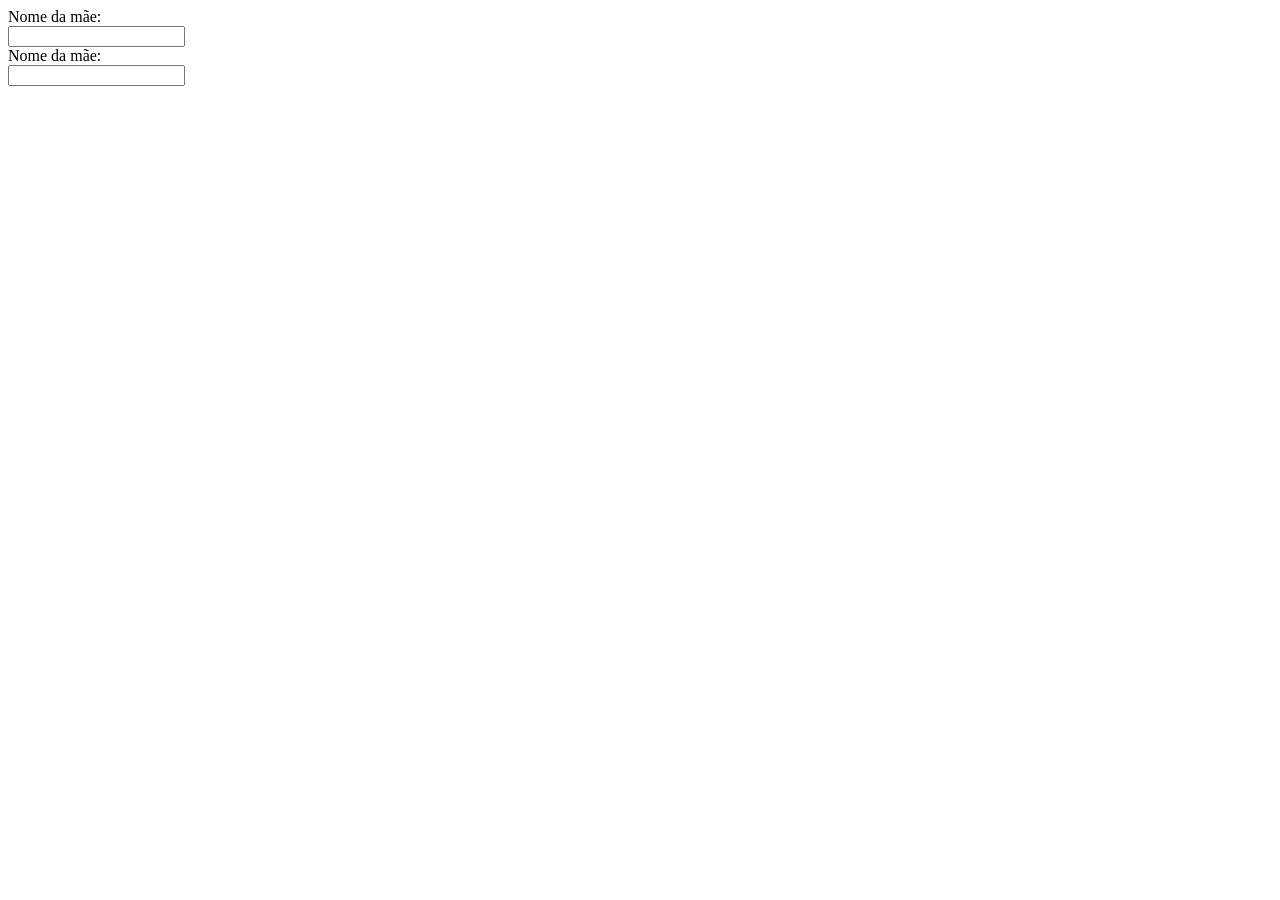
==== index.html @ 0ccae9d5 "m" ====
<!DOCTYPE html>
<html lang="pt-br">
<head>
    <meta charset="UTF-8">
    <meta name="viewport" content="width=device-width, initial-scale=1.0">
    <title>login</title>
</head>
<body>
    <div class="login">
        <form>
            <label for="lname">Nome da mãe:</label>
            <br>
            <input type="text" id="fname" name="lname">
        </form>
        <form>
            <label for="lname">Nome da mãe:</label>
            <br>
            <input type="text" id="fname" name="lname">
        </form>                                                                                                                                             </s>
    </div>
</body>
</html>
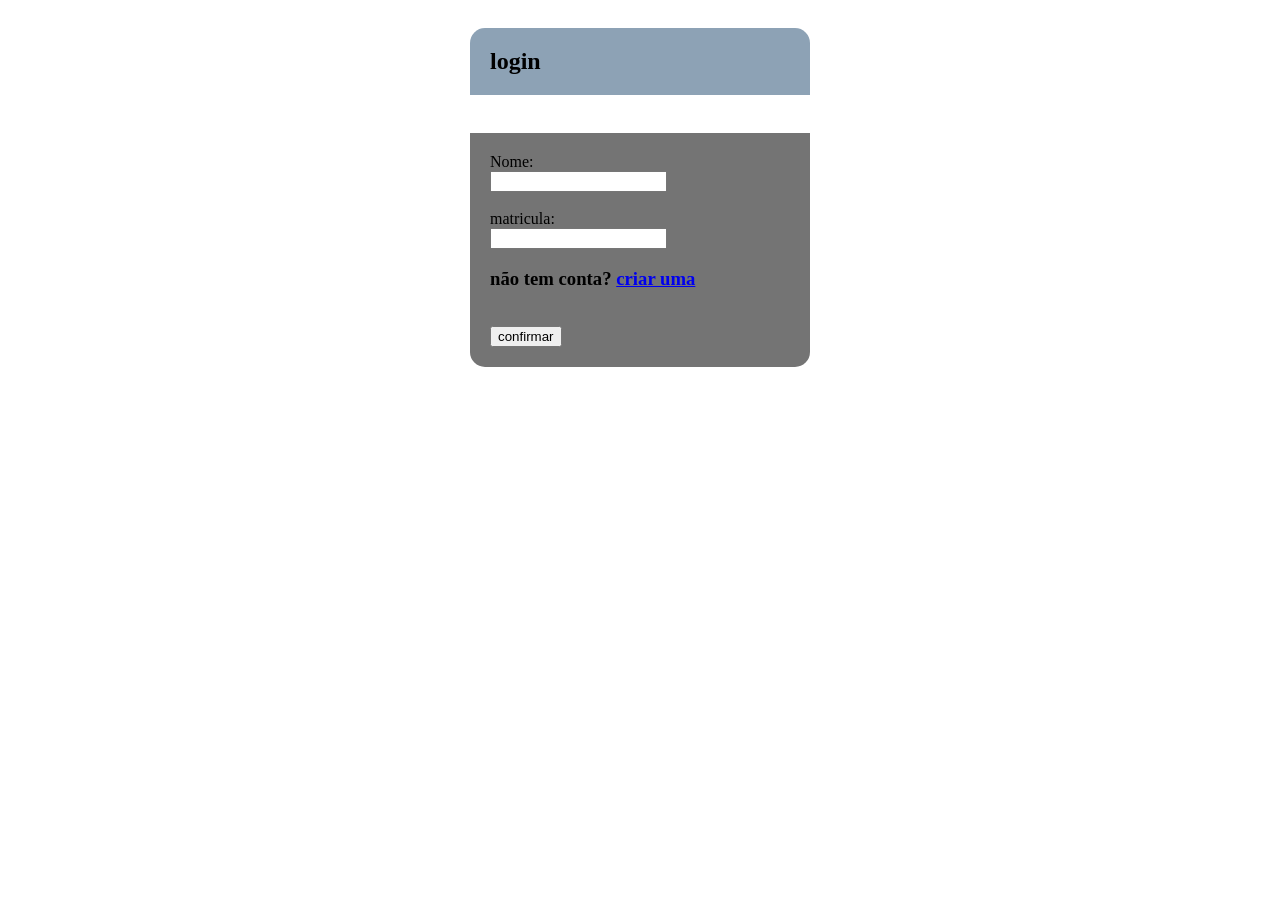
==== commit 28b5f4e6: "nenes" ====
--- a/index.html
+++ b/index.html
@@ -3,20 +3,35 @@
 <head>
     <meta charset="UTF-8">
     <meta name="viewport" content="width=device-width, initial-scale=1.0">
-    <title>login</title>
+    <title>formulario de matricula</title>
+    <link rel="stylesheet" href="/css/login.css">
 </head>
 <body>
-    <div class="login">
-        <form>
-            <label for="lname">Nome da mãe:</label>
+    <div class="geral">
+        <h2 class="titulo">login</h2>
+        <br>
+        <div class="log">
+            <div class="matricula">
+                <form>
+                    <label for="fname">Nome:</label>
+                    <br>
+                    <input type="text" id="fname" name="fname">
+                </form>        
+            </div>
             <br>
-            <input type="text" id="fname" name="lname">
-        </form>
-        <form>
-            <label for="lname">Nome da mãe:</label>
+            <div class="matricula">
+                <form>
+                    <label for="lname">matricula:</label>
+                    <br>
+                    <input type="text" id="lname" name="lname">
+                </form>
+            </div>
+            <div class="semconta">
+                <h3>não tem conta? <a href="#">criar uma</a></h3>
+            </div>
             <br>
-            <input type="text" id="fname" name="lname">
-        </form>                                                                                                                                             </s>
+            <button class="botao">confirmar</button>
+        </div>
     </div>
 </body>
 </html>
--- a/css/login.css
+++ b/css/login.css
@@ -0,0 +1,19 @@
+.geral{
+    display: flex;
+    flex-direction: column;
+    justify-content: center;
+    align-items: center;    
+}
+.titulo{
+    background-color: rgb(141, 162, 181);           
+    width: 300px;
+    border-radius: 15px 15px 0 0; 
+    padding: 20px;  
+}
+.log{
+    margin-top: 0;
+    background-color: rgb(116, 116, 116);           
+    width: 300px;
+    border-radius: 0 0 15px 15px; 
+    padding: 20px; 
+}
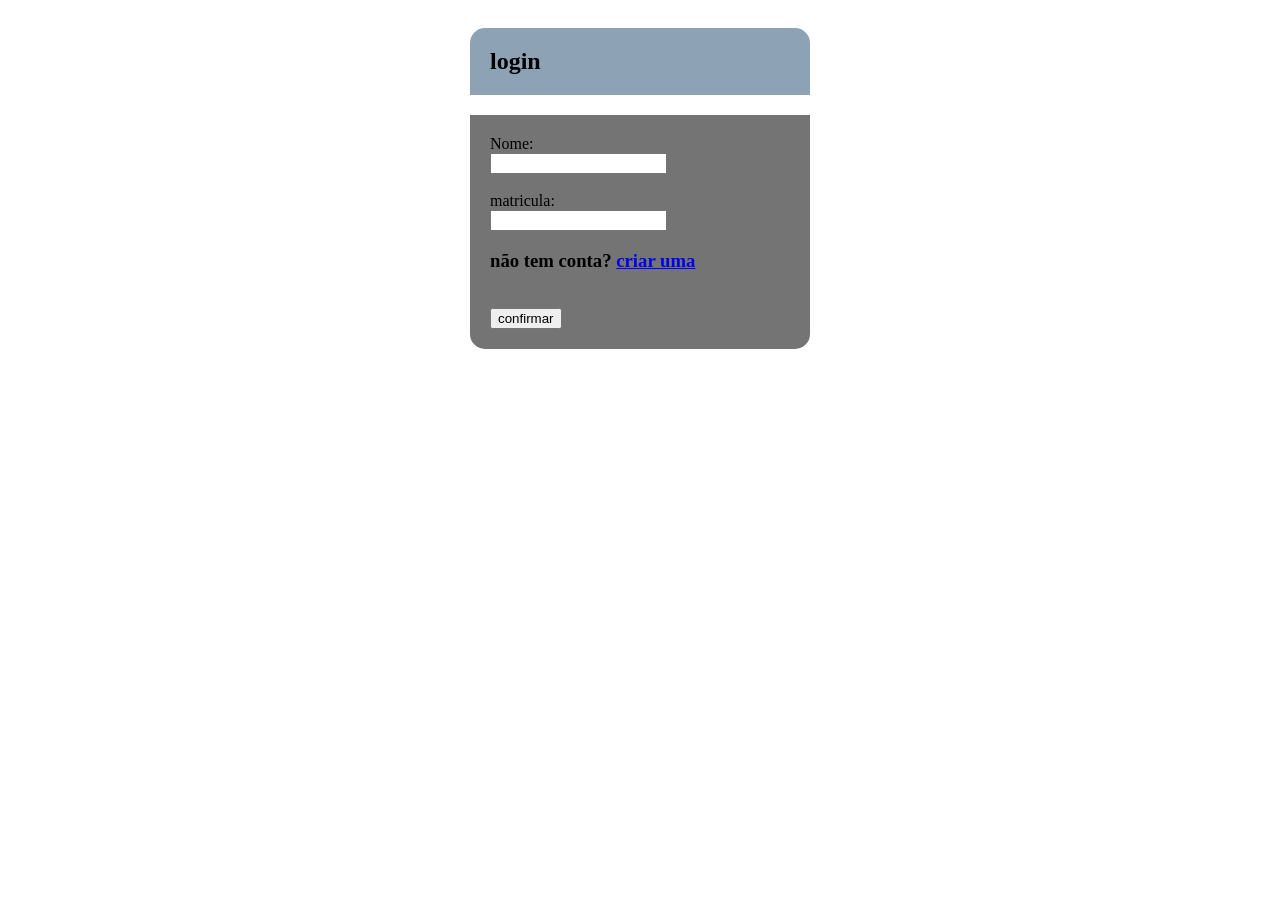
==== commit 31d04788: "nnn" ====
--- a/index.html
+++ b/index.html
@@ -4,12 +4,11 @@
     <meta charset="UTF-8">
     <meta name="viewport" content="width=device-width, initial-scale=1.0">
     <title>formulario de matricula</title>
-    <link rel="stylesheet" href="/css/login.css">
+    <link rel="stylesheet" href="../css/login.css">
 </head>
 <body>
     <div class="geral">
         <h2 class="titulo">login</h2>
-        <br>
         <div class="log">
             <div class="matricula">
                 <form>
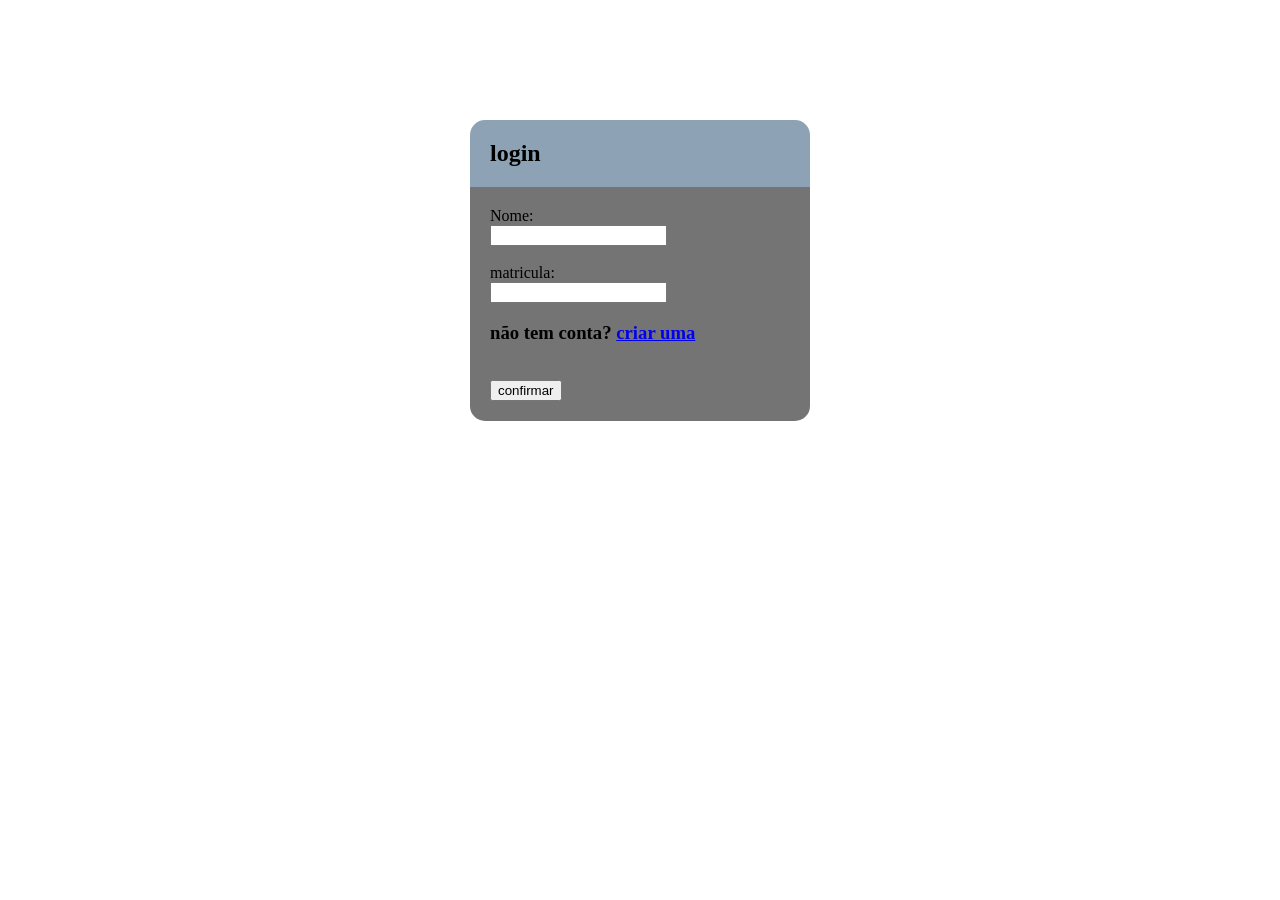
==== commit 1127391b: "mmamam" ====
--- a/index.html
+++ b/index.html
@@ -3,8 +3,8 @@
 <head>
     <meta charset="UTF-8">
     <meta name="viewport" content="width=device-width, initial-scale=1.0">
-    <title>formulario de matricula</title>
-    <link rel="stylesheet" href="../css/login.css">
+    <title>login-kromm</title>
+    <link rel="stylesheet" href="./css/login.css">
 </head>
 <body>
     <div class="geral">
@@ -26,7 +26,7 @@
                 </form>
             </div>
             <div class="semconta">
-                <h3>não tem conta? <a href="#">criar uma</a></h3>
+                <h3>não tem conta? <a href="./html/criarconta.html">criar uma</a></h3>
             </div>
             <br>
             <button class="botao">confirmar</button>
--- a/css/login.css
+++ b/css/login.css
@@ -1,14 +1,17 @@
 .geral{
+    margin-top: 100px;
     display: flex;
     flex-direction: column;
     justify-content: center;
     align-items: center;    
 }
 .titulo{
+    display: flex;
     background-color: rgb(141, 162, 181);           
     width: 300px;
     border-radius: 15px 15px 0 0; 
     padding: 20px;  
+    margin-bottom: 0;
 }
 .log{
     margin-top: 0;
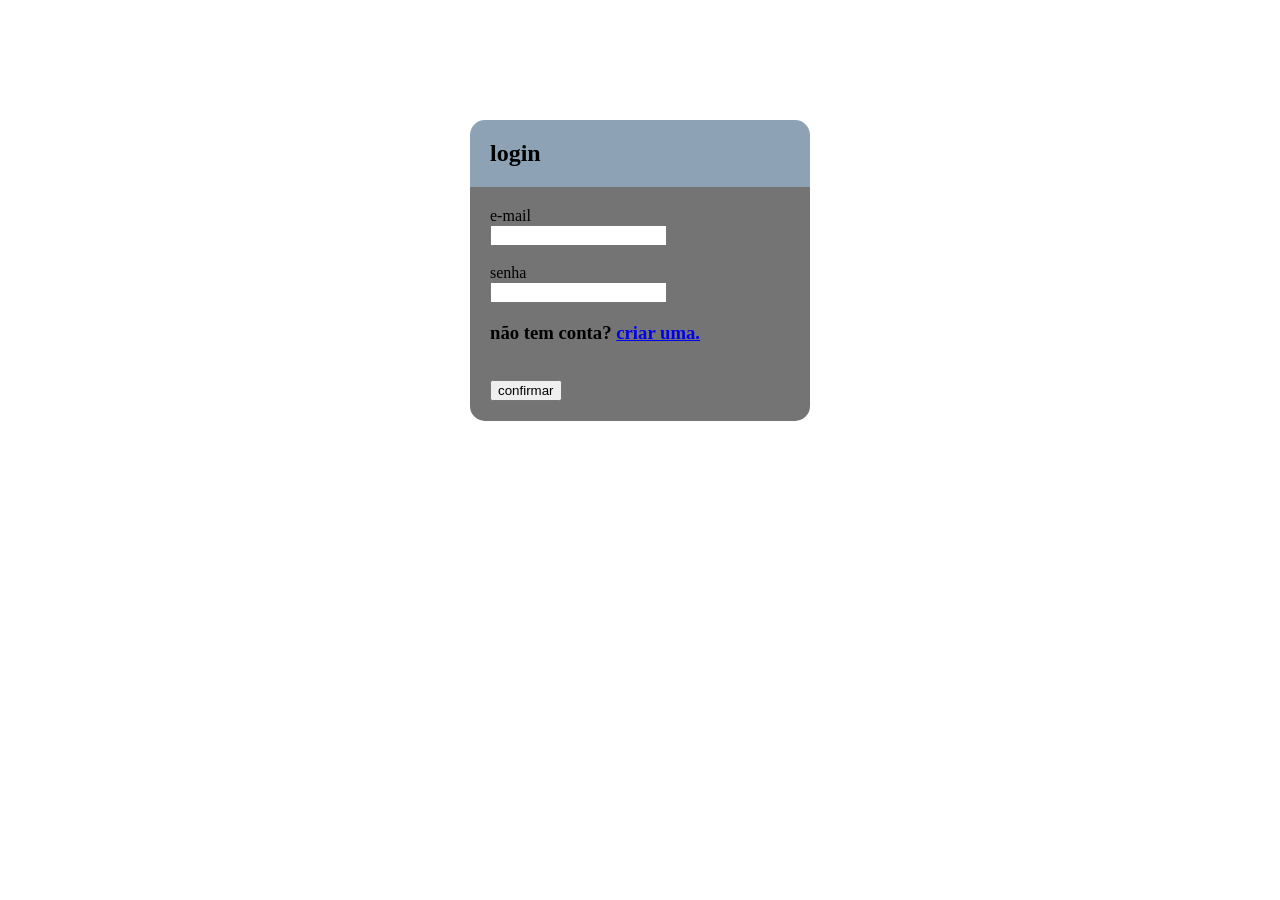
==== commit 5ddd4a73: "mmm" ====
--- a/index.html
+++ b/index.html
@@ -10,23 +10,23 @@
     <div class="geral">
         <h2 class="titulo">login</h2>
         <div class="log">
-            <div class="matricula">
+            <div class="e-mail">
                 <form>
-                    <label for="fname">Nome:</label>
+                    <label for="fname">e-mail</label>
                     <br>
                     <input type="text" id="fname" name="fname">
                 </form>        
             </div>
             <br>
-            <div class="matricula">
+            <div class="senha">
                 <form>
-                    <label for="lname">matricula:</label>
+                    <label for="lname">senha</label>
                     <br>
                     <input type="text" id="lname" name="lname">
                 </form>
             </div>
             <div class="semconta">
-                <h3>não tem conta? <a href="./html/criarconta.html">criar uma</a></h3>
+                <h3>não tem conta? <a href="./html/criarconta.html">criar uma.</a></h3>
             </div>
             <br>
             <button class="botao">confirmar</button>
